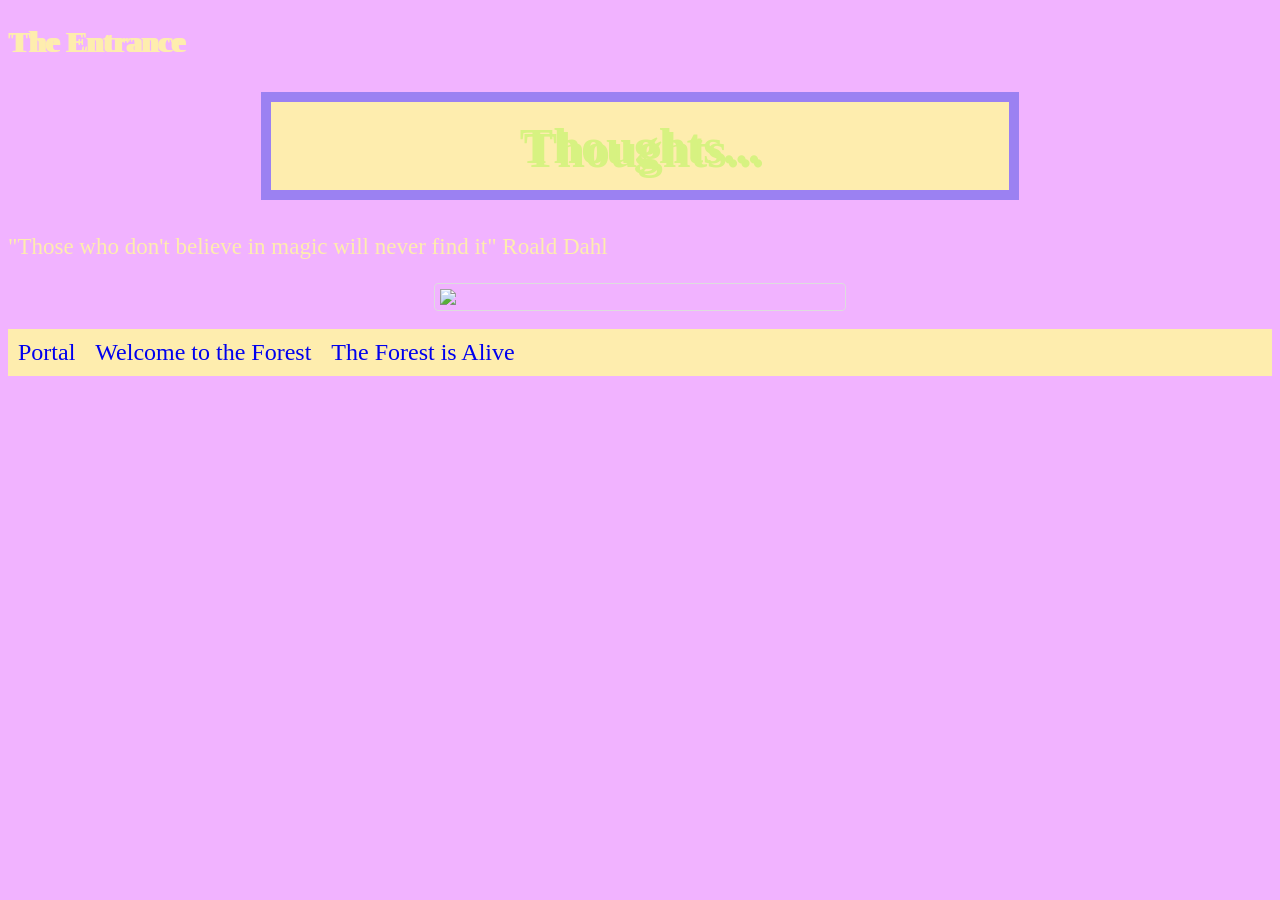
==== index.html @ 8f71a46c "Add files via upload" ====
<!DOCTYPE html>
<html>
<head>
	<meta charset="utf-8">
	<meta name="viewport" content="width=device-width, initial-scale=1">
	<title>Adseah Mind</title>
	<link rel="stylesheet" type="text/css" href="styles.css">
</head>
<body>
	<h2> The Entrance</h2>
	<h1>Thoughts...</h1>
	<p>"Those who don't believe in magic will never find it" Roald Dahl</p>
	<img src="images/fairies.jpg" width="400px">
<br>
<ul>
	<li> <a href="landscape.html">Portal</a></li>
	<li> <a href="audio.html">Welcome to the Forest</a></li>
	<li> <a href="animation.html">The Forest is Alive</a></li>
</ul>	

</body>
</html>
---- styles.css ----
body{background-color:#F1B3FF;}

h1{color: #D7F281;
	font-family: Papyrus;
	font-size: 50px;
	text-align: center;
	margin-left: 20%;
	margin-right: 20%;
	padding: 15px;
	border: 10px solid transparent;
	border-color: #9B81F2;
	background-color: #FEEDAE;
  	text-shadow: 4px 4px;
  }
h2{color:#FEEDAE;
font-family: Papyrus;
font-size: 30px;
text-align: left;
text-shadow: 3px 0px;
 }

img{display: block;
	margin:auto;
	border: 1px solid #ddd;
	border-radius: 4px;
	padding: 5px;
	width: 400px;}


img:hover{
box-shadow: 0 0 2px 1px rgba(0, 140, 186, 0.5);
}

p{
	color:#FEEDAE;
	font-family:Papyrus;
	font-size: 23px;

}

a {text-decoration: none;
	font-size: 24px;
}

ul {
		list-style-type: none;
		margin: 0;
		padding: 0;
		overflow: hidden;
		background-color: #FEEDAE;
	}
	ul li {
		float: left;
		padding: 10px;
	}

	li:hover {
	background-color: black;  }
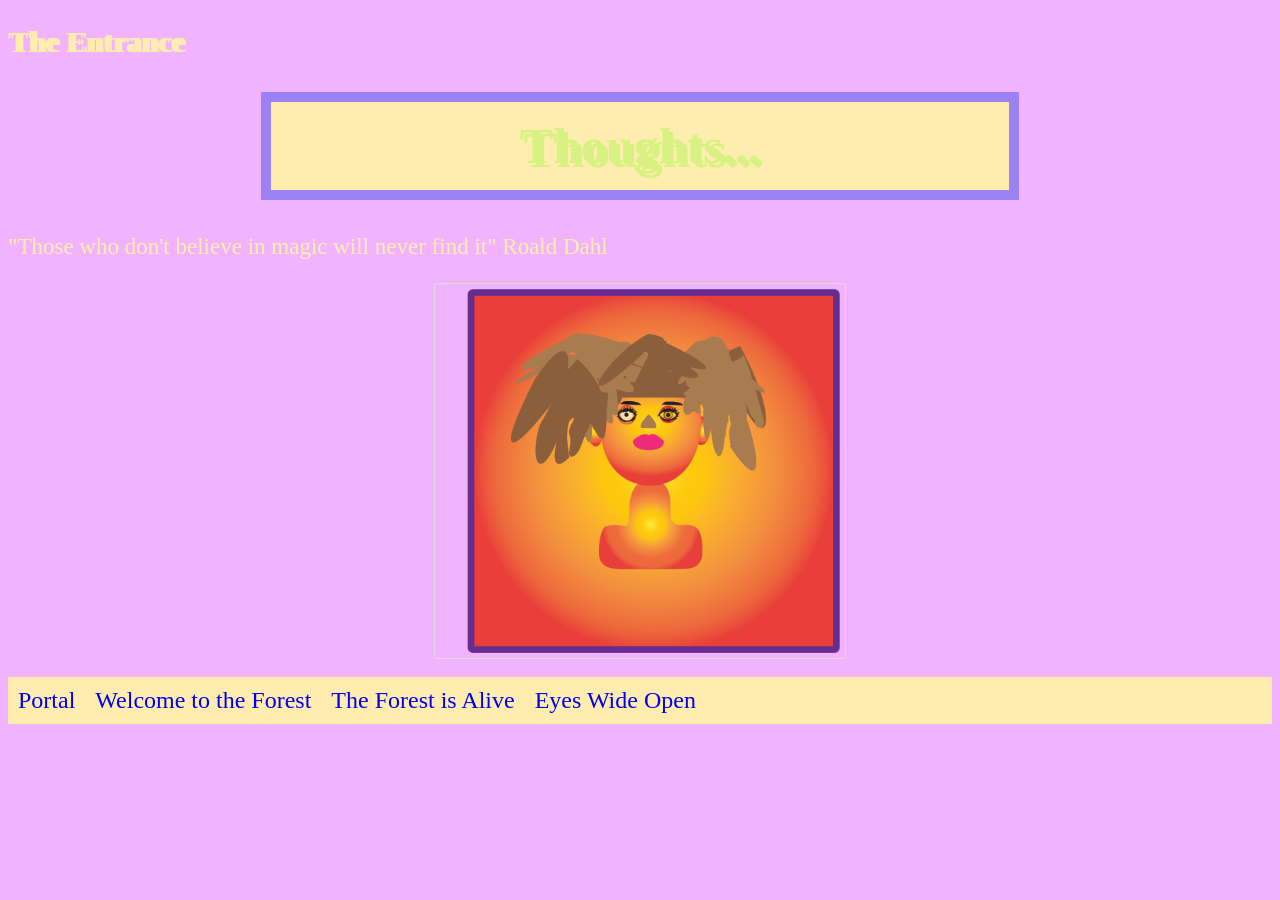
==== commit fa953b05: "Update index.html" ====
--- a/index.html
+++ b/index.html
@@ -10,12 +10,13 @@
 	<h2> The Entrance</h2>
 	<h1>Thoughts...</h1>
 	<p>"Those who don't believe in magic will never find it" Roald Dahl</p>
-	<img src="images/fairies.jpg" width="400px">
+	<img src="portrait.png" width="400px">
 <br>
 <ul>
 	<li> <a href="landscape.html">Portal</a></li>
 	<li> <a href="audio.html">Welcome to the Forest</a></li>
 	<li> <a href="animation.html">The Forest is Alive</a></li>
+	<li> <a href="model.html"> Eyes Wide Open</a><li>
 </ul>	
 
 </body>
